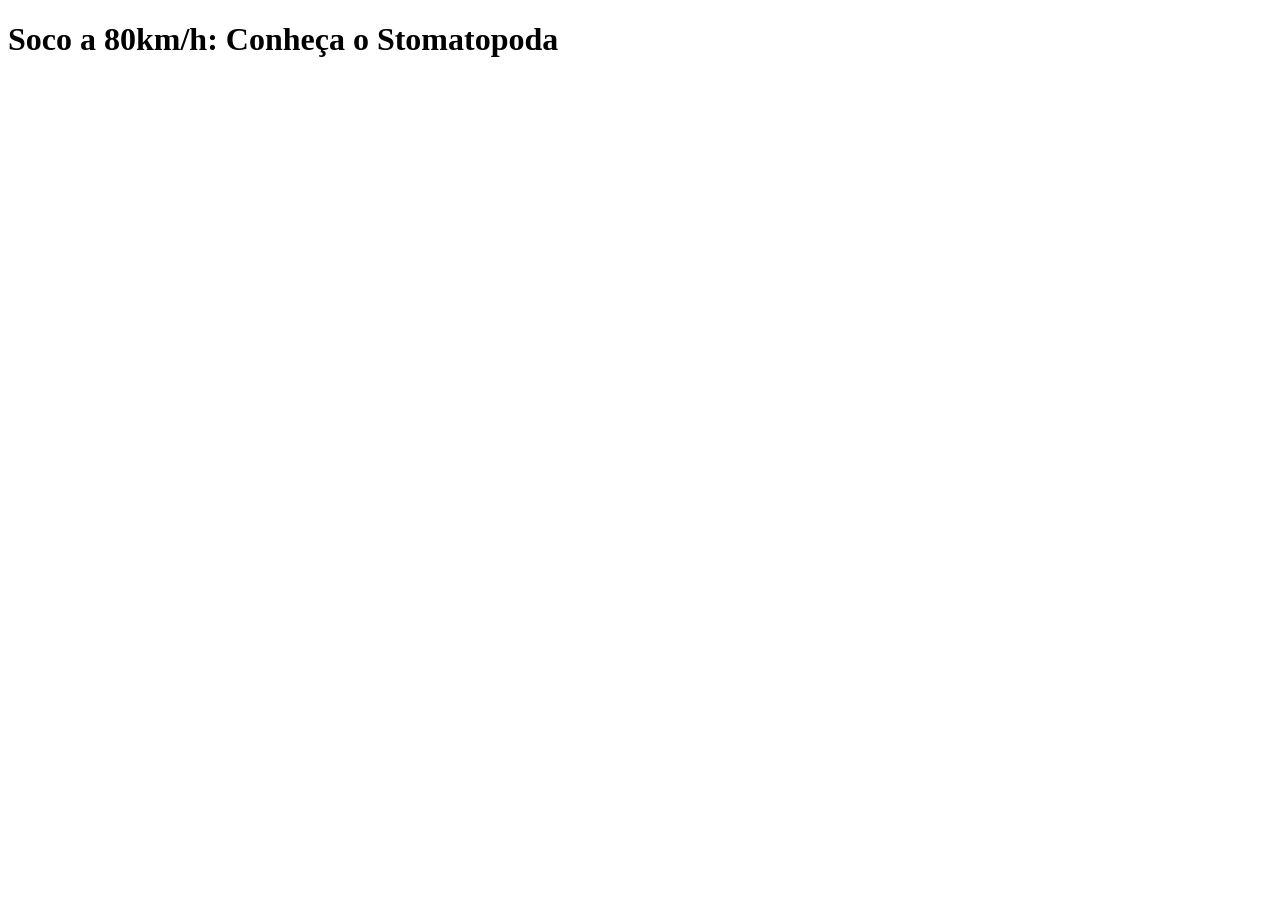
==== exercises/bloco_3/dia_4/exercise-2.html @ deff0688 "adicionando o titulo" ====
<!DOCTYPE html>
<html>
  <head>
    <meta charset="UTF-8" />
    <meta name="viewport" content="width=device-width" />
  </head>
  <body>
    <!--insira os elementos aqui-->
    <h1>Soco a 80km/h: Conheça o Stomatopoda</h1>
    
  </body>
</html>
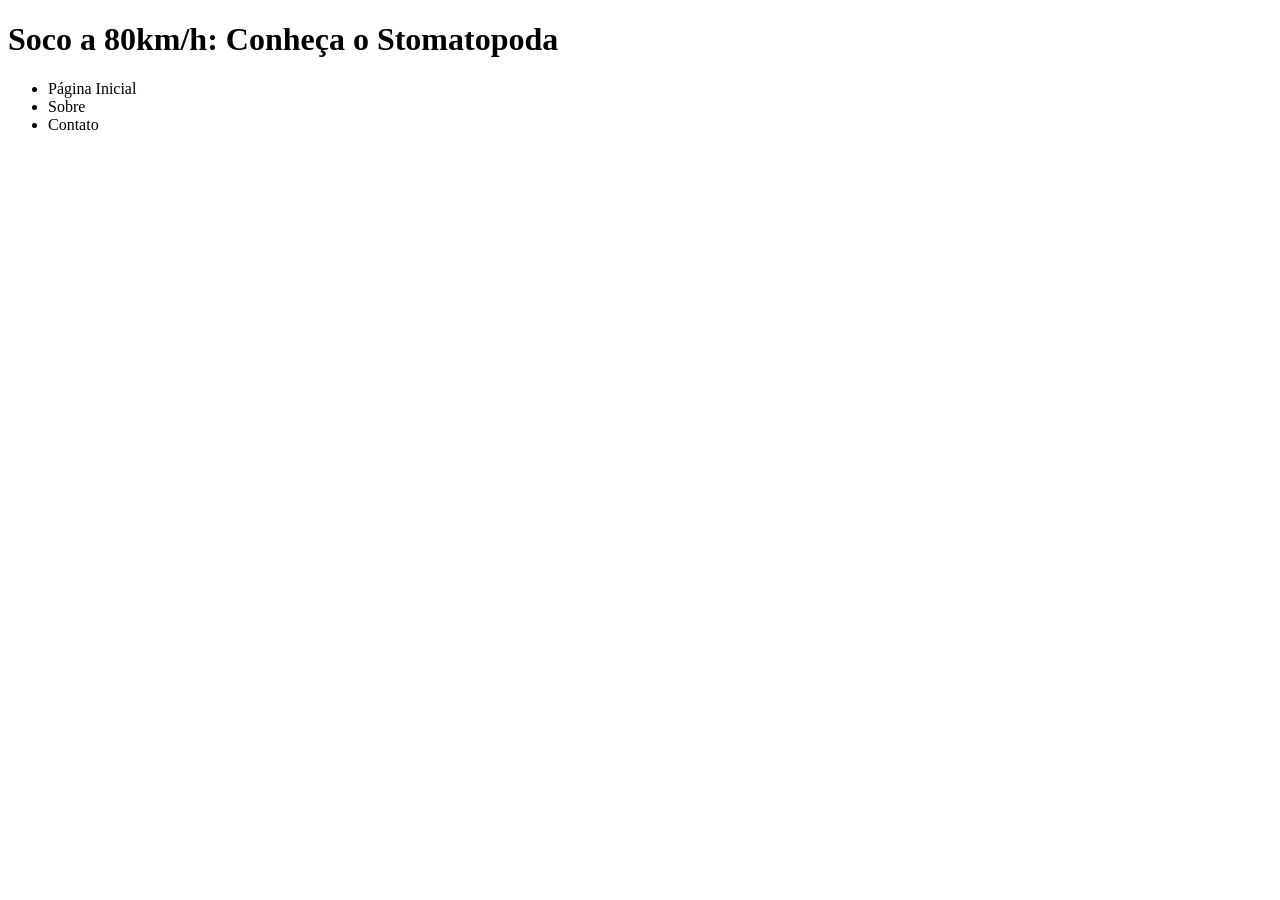
==== commit d9ece9fe: "criando menu" ====
--- a/exercises/bloco_3/dia_4/exercise-2.html
+++ b/exercises/bloco_3/dia_4/exercise-2.html
@@ -7,6 +7,12 @@
   <body>
     <!--insira os elementos aqui-->
     <h1>Soco a 80km/h: Conheça o Stomatopoda</h1>
-    
+    <nav class="links">
+        <ul>
+            <li>Página Inicial</li>
+            <li>Sobre</li>
+            <li>Contato</li>
+        </ul>
+    </nav>
   </body>
 </html>
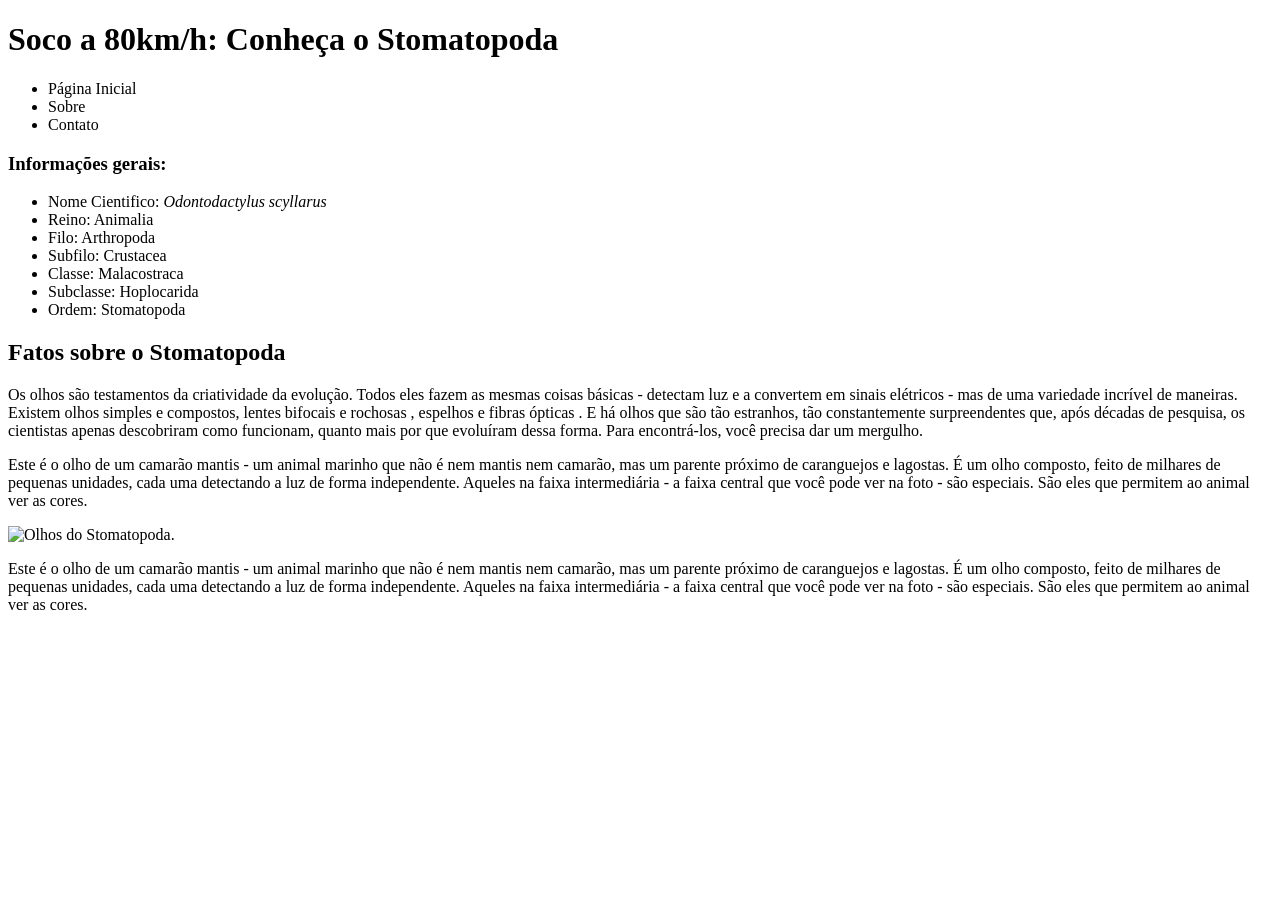
==== commit 85672af0: "add informaçoes gerais" ====
--- a/exercises/bloco_3/dia_4/exercise-2.html
+++ b/exercises/bloco_3/dia_4/exercise-2.html
@@ -14,5 +14,25 @@
             <li>Contato</li>
         </ul>
     </nav>
+    <section>
+        <article>
+            <h3>Informações gerais:</h3>
+            <ul>
+                <li>Nome Cientifico: <em>Odontodactylus scyllarus</em></li>
+                <li>Reino: Animalia</li>
+                <li>Filo: Arthropoda</li>
+                <li>Subfilo: Crustacea</li>
+                <li>Classe: Malacostraca</li>
+                <li>Subclasse: Hoplocarida </li>
+                <li>Ordem: Stomatopoda</li>
+            </ul>
+            <h2>Fatos sobre o Stomatopoda</h2>
+            <p>Os olhos são testamentos da criatividade da evolução. Todos eles fazem as mesmas coisas básicas - detectam luz e a convertem em sinais elétricos - mas de uma variedade incrível de maneiras. Existem olhos simples e compostos, lentes bifocais e rochosas , espelhos e fibras ópticas . E há olhos que são tão estranhos, tão constantemente surpreendentes que, após décadas de pesquisa, os cientistas apenas descobriram como funcionam, quanto mais por que evoluíram dessa forma. Para encontrá-los, você precisa dar um mergulho.</p>
+            <p>Este é o olho de um camarão mantis - um animal marinho que não é nem mantis nem camarão, mas um parente próximo de caranguejos e lagostas. É um olho composto, feito de milhares de pequenas unidades, cada uma detectando a luz de forma independente. Aqueles na faixa intermediária - a faixa central que você pode ver na foto - são especiais. São eles que permitem ao animal ver as cores.</p>
+            <img src="https://img.ibxk.com.br/2013/4/materias/9617134910122215.jpg?w=1040" alt="Olhos do Stomatopoda.">
+            <p>Este é o olho de um camarão mantis - um animal marinho que não é nem mantis nem camarão, mas um parente próximo de caranguejos e lagostas. É um olho composto, feito de milhares de pequenas unidades, cada uma detectando a luz de forma independente. Aqueles na faixa intermediária - a faixa central que você pode ver na foto - são especiais. São eles que permitem ao animal ver as cores.</p>
+        </article>
+    </section>
+    
   </body>
 </html>
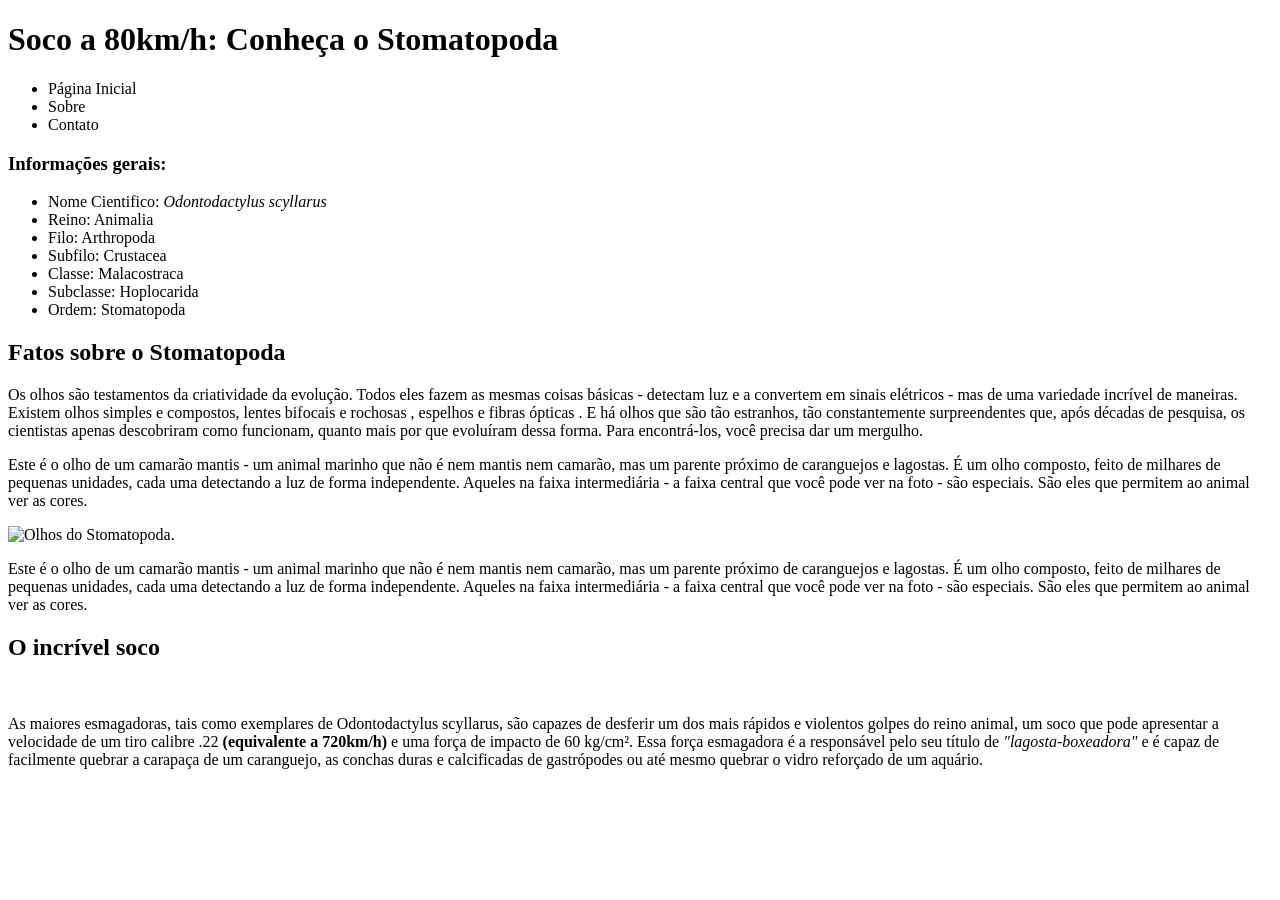
==== commit 853d23c3: "informaçoes sobre os olhos e o soco" ====
--- a/exercises/bloco_3/dia_4/exercise-2.html
+++ b/exercises/bloco_3/dia_4/exercise-2.html
@@ -14,24 +14,32 @@
             <li>Contato</li>
         </ul>
     </nav>
+    <section>        
+        <h3>Informações gerais:</h3>
+        <ul>
+            <li>Nome Cientifico: <em>Odontodactylus scyllarus</em></li>
+            <li>Reino: Animalia</li>
+            <li>Filo: Arthropoda</li>
+            <li>Subfilo: Crustacea</li>
+            <li>Classe: Malacostraca</li>
+            <li>Subclasse: Hoplocarida </li>
+            <li>Ordem: Stomatopoda</li>
+        </ul>
+    </section>
     <section>
-        <article>
-            <h3>Informações gerais:</h3>
-            <ul>
-                <li>Nome Cientifico: <em>Odontodactylus scyllarus</em></li>
-                <li>Reino: Animalia</li>
-                <li>Filo: Arthropoda</li>
-                <li>Subfilo: Crustacea</li>
-                <li>Classe: Malacostraca</li>
-                <li>Subclasse: Hoplocarida </li>
-                <li>Ordem: Stomatopoda</li>
-            </ul>
+        
             <h2>Fatos sobre o Stomatopoda</h2>
             <p>Os olhos são testamentos da criatividade da evolução. Todos eles fazem as mesmas coisas básicas - detectam luz e a convertem em sinais elétricos - mas de uma variedade incrível de maneiras. Existem olhos simples e compostos, lentes bifocais e rochosas , espelhos e fibras ópticas . E há olhos que são tão estranhos, tão constantemente surpreendentes que, após décadas de pesquisa, os cientistas apenas descobriram como funcionam, quanto mais por que evoluíram dessa forma. Para encontrá-los, você precisa dar um mergulho.</p>
             <p>Este é o olho de um camarão mantis - um animal marinho que não é nem mantis nem camarão, mas um parente próximo de caranguejos e lagostas. É um olho composto, feito de milhares de pequenas unidades, cada uma detectando a luz de forma independente. Aqueles na faixa intermediária - a faixa central que você pode ver na foto - são especiais. São eles que permitem ao animal ver as cores.</p>
             <img src="https://img.ibxk.com.br/2013/4/materias/9617134910122215.jpg?w=1040" alt="Olhos do Stomatopoda.">
             <p>Este é o olho de um camarão mantis - um animal marinho que não é nem mantis nem camarão, mas um parente próximo de caranguejos e lagostas. É um olho composto, feito de milhares de pequenas unidades, cada uma detectando a luz de forma independente. Aqueles na faixa intermediária - a faixa central que você pode ver na foto - são especiais. São eles que permitem ao animal ver as cores.</p>
-        </article>
+        
+        
+    </section>
+    <section>
+        <h2>O incrível soco</h2>
+        <img src="http://pm1.narvii.com/6337/f1fd88ed69cb7051d2bc1a81b78e1c306ee34d59_00.jpg" alt="">
+        <p>As maiores esmagadoras, tais como exemplares de Odontodactylus scyllarus, são capazes de desferir um dos mais rápidos e violentos golpes do reino animal, um soco que pode apresentar a velocidade de um tiro calibre .22 <strong>(equivalente a 720km/h)</strong> e uma força de impacto de 60 kg/cm². Essa força esmagadora é a responsável pelo seu título de <em>"lagosta-boxeadora"</em> e é capaz de facilmente quebrar a carapaça de um caranguejo, as conchas duras e calcificadas de gastrópodes ou até mesmo quebrar o vidro reforçado de um aquário.</p>
     </section>
     
   </body>
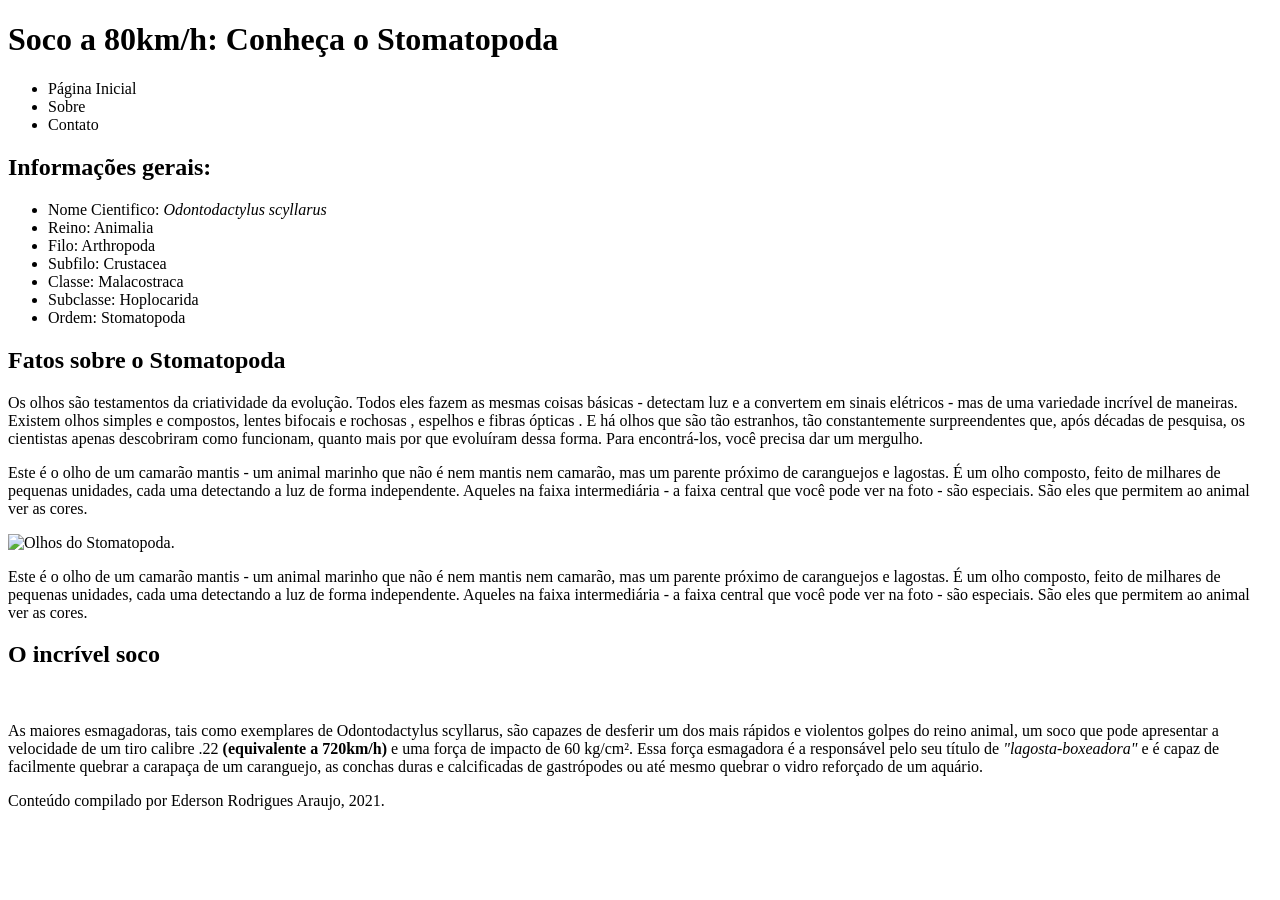
==== commit cbda0ad6: "add conteudo" ====
--- a/exercises/bloco_3/dia_4/exercise-2.html
+++ b/exercises/bloco_3/dia_4/exercise-2.html
@@ -1,12 +1,15 @@
 <!DOCTYPE html>
 <html>
   <head>
-    <meta charset="UTF-8" />
-    <meta name="viewport" content="width=device-width" />
+    <meta charset="UTF-8"/>
+    <meta name="viewport" content="width=device-width"/>
+    <title>lagosta-boxeadora</title>
   </head>
   <body>
     <!--insira os elementos aqui-->
-    <h1>Soco a 80km/h: Conheça o Stomatopoda</h1>
+    <header>
+        <h1>Soco a 80km/h: Conheça o Stomatopoda</h1>
+    </header>
     <nav class="links">
         <ul>
             <li>Página Inicial</li>
@@ -14,8 +17,8 @@
             <li>Contato</li>
         </ul>
     </nav>
-    <section>        
-        <h3>Informações gerais:</h3>
+    <aside>        
+        <h2>Informações gerais:</h2>
         <ul>
             <li>Nome Cientifico: <em>Odontodactylus scyllarus</em></li>
             <li>Reino: Animalia</li>
@@ -25,22 +28,25 @@
             <li>Subclasse: Hoplocarida </li>
             <li>Ordem: Stomatopoda</li>
         </ul>
-    </section>
+    </aside>
     <section>
-        
+        <article>
             <h2>Fatos sobre o Stomatopoda</h2>
             <p>Os olhos são testamentos da criatividade da evolução. Todos eles fazem as mesmas coisas básicas - detectam luz e a convertem em sinais elétricos - mas de uma variedade incrível de maneiras. Existem olhos simples e compostos, lentes bifocais e rochosas , espelhos e fibras ópticas . E há olhos que são tão estranhos, tão constantemente surpreendentes que, após décadas de pesquisa, os cientistas apenas descobriram como funcionam, quanto mais por que evoluíram dessa forma. Para encontrá-los, você precisa dar um mergulho.</p>
             <p>Este é o olho de um camarão mantis - um animal marinho que não é nem mantis nem camarão, mas um parente próximo de caranguejos e lagostas. É um olho composto, feito de milhares de pequenas unidades, cada uma detectando a luz de forma independente. Aqueles na faixa intermediária - a faixa central que você pode ver na foto - são especiais. São eles que permitem ao animal ver as cores.</p>
             <img src="https://img.ibxk.com.br/2013/4/materias/9617134910122215.jpg?w=1040" alt="Olhos do Stomatopoda.">
-            <p>Este é o olho de um camarão mantis - um animal marinho que não é nem mantis nem camarão, mas um parente próximo de caranguejos e lagostas. É um olho composto, feito de milhares de pequenas unidades, cada uma detectando a luz de forma independente. Aqueles na faixa intermediária - a faixa central que você pode ver na foto - são especiais. São eles que permitem ao animal ver as cores.</p>
-        
-        
+            <p>Este é o olho de um camarão mantis - um animal marinho que não é nem mantis nem camarão, mas um parente próximo de caranguejos e lagostas. É um olho composto, feito de milhares de pequenas unidades, cada uma detectando a luz de forma independente. Aqueles na faixa intermediária - a faixa central que você pode ver na foto - são especiais. São eles que permitem ao animal ver as cores.</p>        
+        </article>
     </section>
     <section>
-        <h2>O incrível soco</h2>
-        <img src="http://pm1.narvii.com/6337/f1fd88ed69cb7051d2bc1a81b78e1c306ee34d59_00.jpg" alt="">
-        <p>As maiores esmagadoras, tais como exemplares de Odontodactylus scyllarus, são capazes de desferir um dos mais rápidos e violentos golpes do reino animal, um soco que pode apresentar a velocidade de um tiro calibre .22 <strong>(equivalente a 720km/h)</strong> e uma força de impacto de 60 kg/cm². Essa força esmagadora é a responsável pelo seu título de <em>"lagosta-boxeadora"</em> e é capaz de facilmente quebrar a carapaça de um caranguejo, as conchas duras e calcificadas de gastrópodes ou até mesmo quebrar o vidro reforçado de um aquário.</p>
+        <article>
+            <h2>O incrível soco</h2>
+            <img src="http://pm1.narvii.com/6337/f1fd88ed69cb7051d2bc1a81b78e1c306ee34d59_00.jpg" alt="">
+            <p>As maiores esmagadoras, tais como exemplares de Odontodactylus scyllarus, são capazes de desferir um dos mais rápidos e violentos golpes do reino animal, um soco que pode apresentar a velocidade de um tiro calibre .22 <strong>(equivalente a 720km/h)</strong> e uma força de impacto de 60 kg/cm². Essa força esmagadora é a responsável pelo seu título de <em>"lagosta-boxeadora"</em> e é capaz de facilmente quebrar a carapaça de um caranguejo, as conchas duras e calcificadas de gastrópodes ou até mesmo quebrar o vidro reforçado de um aquário.</p>
+        </article>
     </section>
-    
+    <footer>
+        Conteúdo compilado por Ederson Rodrigues Araujo, 2021.
+    </footer>
   </body>
 </html>
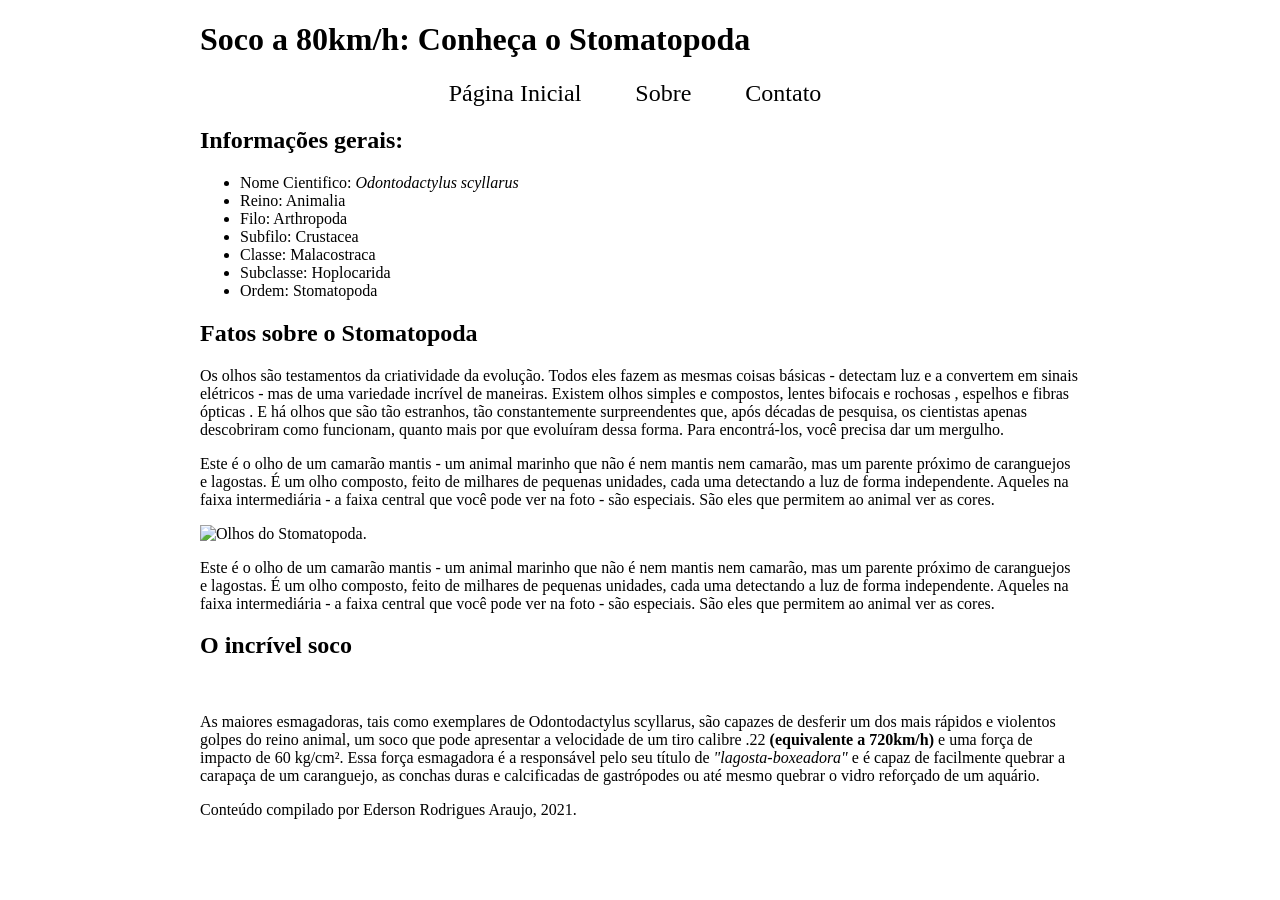
==== commit d9235897: "iniciando o dia" ====
--- a/exercises/bloco_3/dia_4/exercise-2.html
+++ b/exercises/bloco_3/dia_4/exercise-2.html
@@ -4,6 +4,7 @@
     <meta charset="UTF-8"/>
     <meta name="viewport" content="width=device-width"/>
     <title>lagosta-boxeadora</title>
+    <link rel="stylesheet" href="style.css">
   </head>
   <body>
     <!--insira os elementos aqui-->
--- a/exercises/bloco_3/dia_4/style.css
+++ b/exercises/bloco_3/dia_4/style.css
@@ -0,0 +1,18 @@
+nav {
+    text-align: center;
+}
+
+nav li{
+    display: inline;    
+    padding-right: 50px;
+    font-size: x-large;
+}
+
+body {
+    padding-left: 15%;
+    padding-right: 15%;
+}
+
+aside {
+    display: inline;
+}
